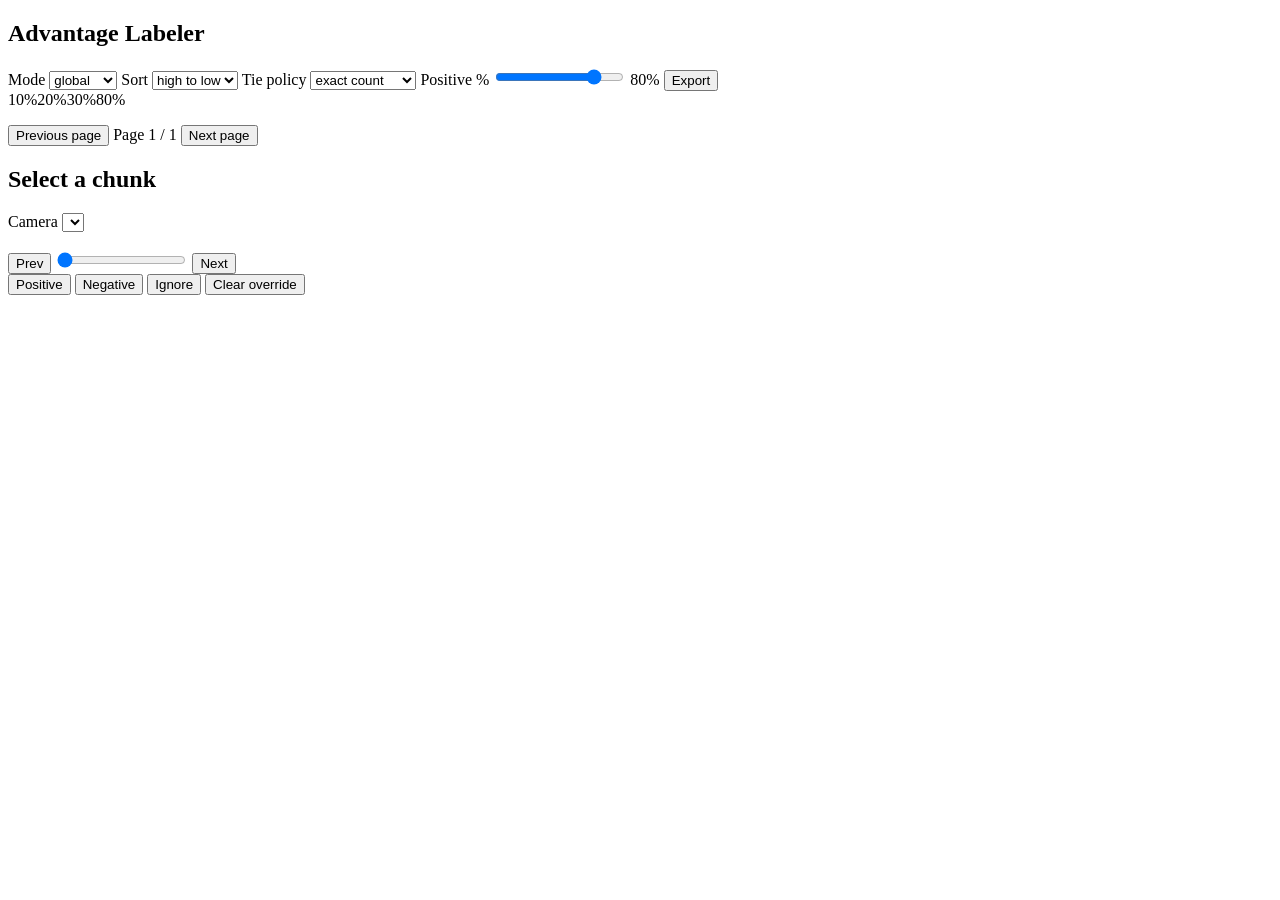
==== src/lerobot/scripts/advantage_labeler/index.html @ 8194e710 "value_pipeline" ====
<!doctype html>
<html lang="en">
  <head>
    <meta charset="utf-8" />
    <meta name="viewport" content="width=device-width, initial-scale=1" />
    <title>Advantage Labeler</title>
    <link rel="stylesheet" href="/style.css" />
  </head>
  <body>
    <main class="app">
      <aside class="sidebar">
        <header>
          <h1>Advantage Labeler</h1>
          <p id="runMeta"></p>
          <p id="syntheticWarning" class="warning" hidden></p>
        </header>
        <section class="controls">
          <label>
            Mode
            <select id="valueMode">
              <option value="global">global</option>
              <option value="subtask">subtask</option>
            </select>
          </label>
          <label>
            Sort
            <select id="sortOrder">
              <option value="desc">high to low</option>
              <option value="asc">low to high</option>
            </select>
          </label>
          <label>
            Tie policy
            <select id="tiePolicy">
              <option value="exact_count">exact count</option>
              <option value="include_all">include all ties</option>
            </select>
          </label>
          <label>
            Positive %
            <input id="topPercent" type="range" min="0" max="100" value="80" />
            <span id="topPercentText">80%</span>
          </label>
          <button id="exportBtn">Export</button>
        </section>
        <section class="counts" id="counts"></section>
        <section class="markerRow">
          <span>10%</span><span>20%</span><span>30%</span><span>80%</span>
        </section>
        <ol id="chunkList" class="chunkList"></ol>
        <nav class="pagination">
          <button id="prevPage">Previous page</button>
          <span id="pageInfo">Page 1 / 1</span>
          <button id="nextPage">Next page</button>
        </nav>
      </aside>
      <section class="viewer">
        <div class="viewerHeader">
          <div>
            <h2 id="chunkTitle">Select a chunk</h2>
            <p id="chunkDetails"></p>
          </div>
          <label>
            Camera
            <select id="cameraSelect"></select>
          </label>
        </div>
        <div class="imageWrap">
          <img id="frameImage" alt="" />
        </div>
        <div class="playbar">
          <button id="prevFrame">Prev</button>
          <input id="frameOffset" type="range" min="0" max="0" value="0" />
          <button id="nextFrame">Next</button>
        </div>
        <div class="labelControls">
          <button data-label="positive">Positive</button>
          <button data-label="negative">Negative</button>
          <button data-label="ignore">Ignore</button>
          <button id="clearOverride">Clear override</button>
        </div>
        <p id="status"></p>
      </section>
    </main>
    <script src="/app.js"></script>
  </body>
</html>
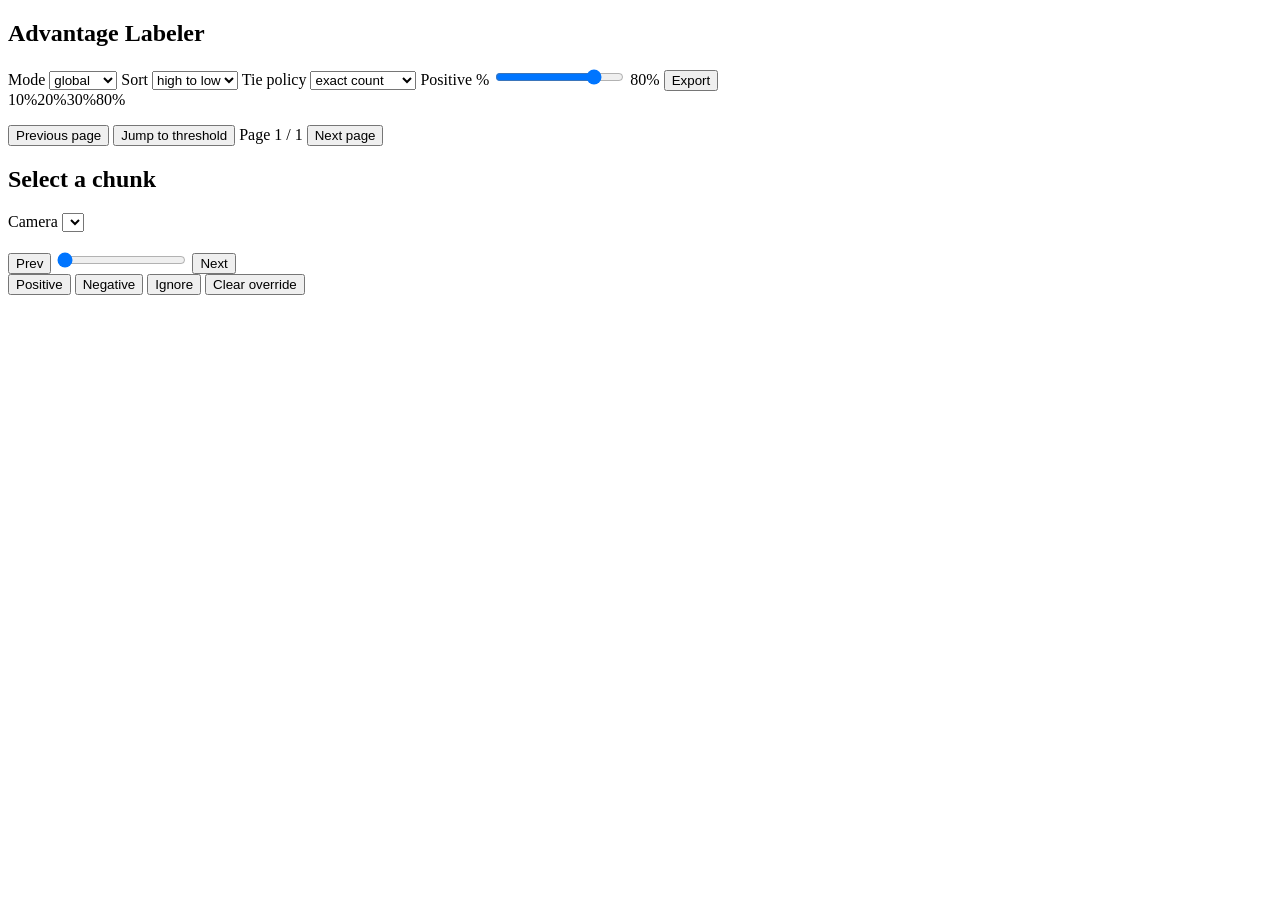
==== commit 45fd770c: "new" ====
--- a/src/lerobot/scripts/advantage_labeler/index.html
+++ b/src/lerobot/scripts/advantage_labeler/index.html
@@ -50,6 +50,7 @@
         <ol id="chunkList" class="chunkList"></ol>
         <nav class="pagination">
           <button id="prevPage">Previous page</button>
+          <button id="thresholdPage">Jump to threshold</button>
           <span id="pageInfo">Page 1 / 1</span>
           <button id="nextPage">Next page</button>
         </nav>
